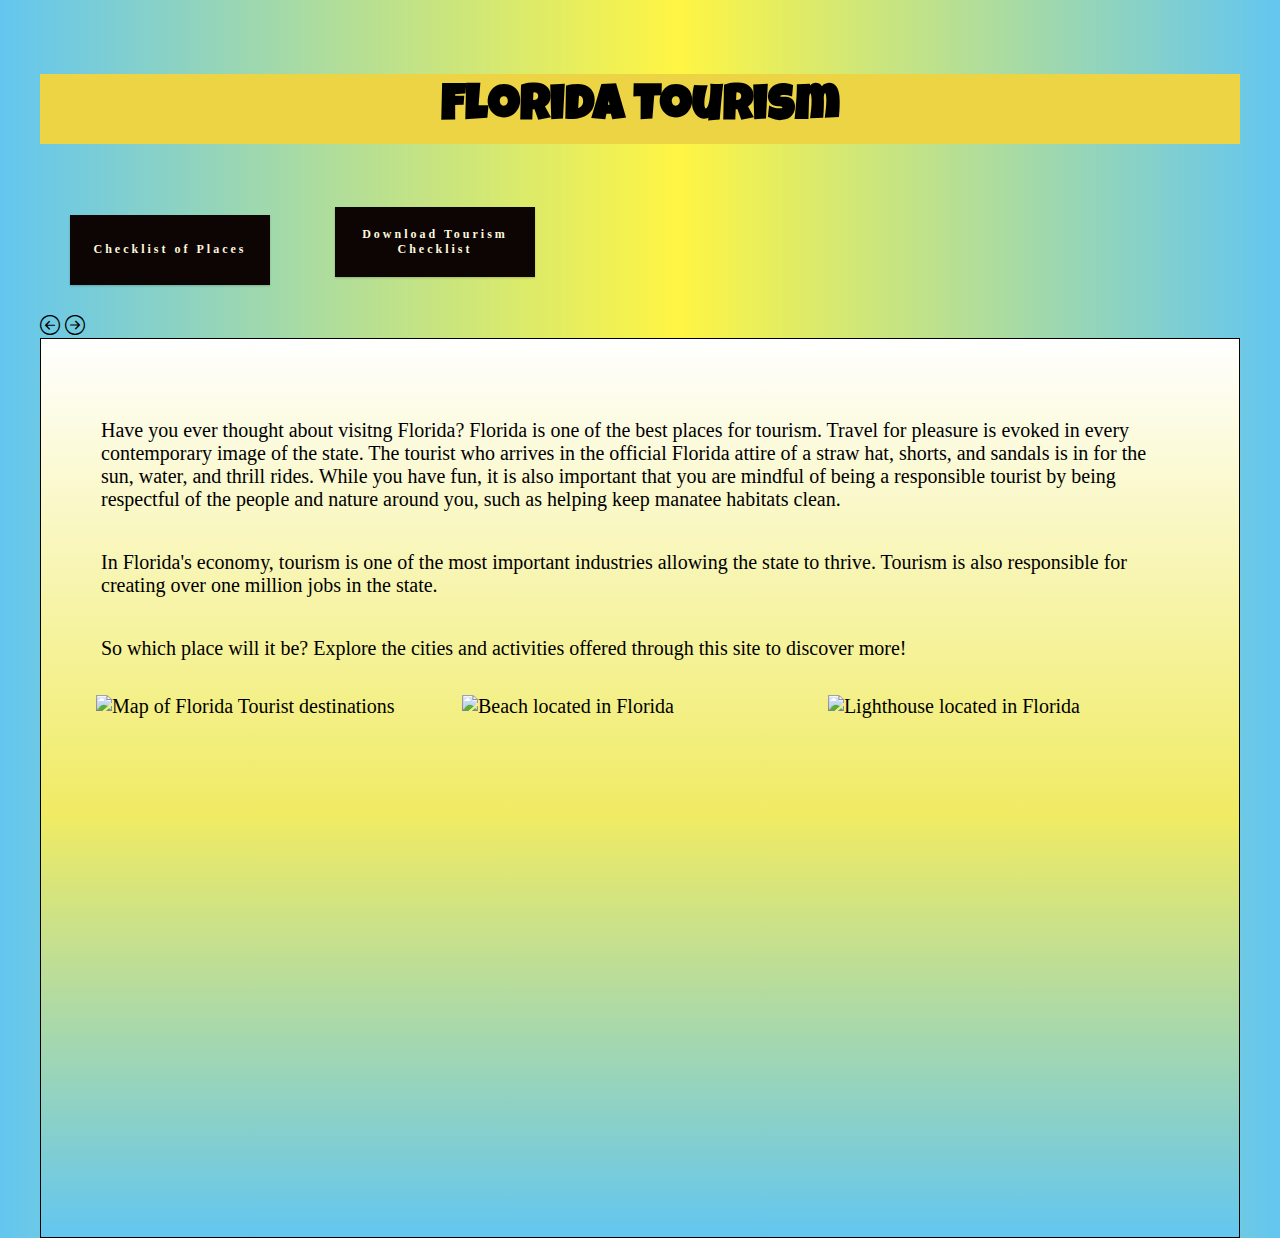
==== index.html @ ac3a49be "Update index.html" ====
<!DOCTYPE html>
<html lang="en">
  <head>
    <meta charset="utf-8" />
    <meta name="viewport" content="width=device-width, initial-scale=1" />
    <link rel="icon" href="https://cdn.glitch.global/784f099f-3e40-4797-aefc-345414ddb33f/florida%20beach.png?v=1667331299728" />

    <title>Florida Tourism</title>
    
    <!-- import bootstrap icons -->
    <link
      rel="stylesheet"
      href= "https://cdn.jsdelivr.net/npm/bootstrap-icons@1.9.1/font/bootstrap-icons.css"
    />

    <!-- import the webpage's stylesheet -->
    <link rel="stylesheet" href="style.css" />
    
     <!-- import html2canvas library to our tourist website -->
    <script src="https://html2canvas.hertzen.com/dist/html2canvas.min.js" defer></script>
    
    <script src="script.js" defer></script>
    
    <!-- links for New Google Font -->
<link rel="preconnect" href="https://fonts.googleapis.com">
<link rel="preconnect" href="https://fonts.gstatic.com" crossorigin>
<link href="https://fonts.googleapis.com/css2?family=Luckiest+Guy&display=swap" rel="stylesheet">
    
  </head>
  <body>
    <!-- this is the beginning of our website content -->
    <h1>Florida Tourism</h1>
    
    <div>
      <button id="toggle-checklist" onclick="toggleChecklist()">
        Checklist of Places
      </button>
      
      <button class="downloadButton" onclick="downloadChecklist()">
        Download Tourism Checklist
      </button>
      
    </div>
    
    <i class="bi bi-arrow-left-circle left" onclick="returnContent()"></i>
    <i class="bi bi-arrow-right-circle right" onclick="advanceContent()"></i>
    
    
    <div class="content-container">
      
    <!-- these three sections define the beginning of our website -->
    <section class="full-screen" id="slide-1">
      <p>
       Have you ever thought about visitng Florida? Florida is one of the best places for tourism. Travel for pleasure is evoked in every contemporary image of the state. The tourist who arrives in the official Florida attire of a straw hat, shorts, and sandals is in for the sun, water, and thrill rides. While you have fun, it is also important that you are mindful of being a responsible tourist by being respectful of the people and nature around you, such as helping keep manatee habitats clean.
      </p>
      
      <p>
        In Florida's economy, tourism is one of the most important industries allowing the state to thrive. Tourism is also responsible for creating over one million jobs in the state.</p>
      
      <p> So which place will it be? Explore the cities and activities offered through this site to discover more!</p>
      
<div class="row">
   <div class="column">
      <img src="https://cdn.glitch.global/da713c21-71b1-4cea-92a9-291e0c929d3c/florida%20map.jpg?v=1667449358826" alt="Map of Florida Tourist destinations" style="width:100%">
       </div>
    
        <div class="column">
            <img
              src="https://cdn.glitch.global/da713c21-71b1-4cea-92a9-291e0c929d3c/beach%20in%20fla.jpg?v=1667449348317"
              alt="Beach located in Florida"
              style="width: 100%"
            />
          </div>
           
         <div class="column">
      <img src="https://cdn.glitch.global/da713c21-71b1-4cea-92a9-291e0c929d3c/finally%20a%20lighthouse%20AND.jpg?v=1667450204600" alt="Lighthouse located in Florida" style="width:100%">
      </div>
     </div>
      
    </section>
    
   <section class="full-screen hidden" id="slide-2">
      
      
      
      <p>
        PANAMA CITY BEACH, has many attractions that make your visit much more than just a beach and just an ocean vacation. There are boardwalks with games and food eateries, theme parks, and some truly awesome fun times for families.
      </p>
      
      <ol>
  <li>Go diving amongst shipwrecks located a short while from the sands of Panama City Beach. There are dozens of wrecks and artificial reefs waiting for divers. This has quickly put Panama City on the list of top dive sites in Florida state.  </li>
  <li>Visit Pier Park, an entertainment center for the whole family with fun activities, shops, and restaurants</li>
  <li>Visit the coastal shores of Helen State Park. This historic site offers plenty adventurous oppurtunities for kayakers, fishers, and many more.</li>
</ol>
      
      <div class="row">
  <div class="column">
    <img src="https://cdn.glitch.global/e8760089-f147-434c-bc52-af5f9ece7d56/pier-park%20panama%20city!.jpg?v=1667537029333" alt="Florida Tourist destinations">
        </div>
    
        <div class="column">
          <iframe width="100%" height="290" src="https://www.youtube.com/embed/cLJuZITVN0E" title="YouTube video player" frameborder="0" allow="accelerometer; autoplay; clipboard-write; encrypted-media; gyroscope; picture-in-picture" allowfullscreen></iframe>
  </div>
        
        <div class="column">
    <img src="https://cdn.glitch.global/e8760089-f147-434c-bc52-af5f9ece7d56/Panama-City-Beach-Welcome-Sign-640x425-1.jpg?v=1667537017158" alt="Florida Tourist">
        </div>
</div>
    </section>
    
      <section class="full-screen hidden" id="slide-3">
        
  
       <p>
        THE FLORIDA KEYS, one of the most ideal tourist destinations in the state of Florida. Consisting of Key Largo, Islamorada, Key West, and many more keys in between. The Florida Keys are filled with wildlife, scattered beaches, beautiful resorts, and plenty of water adventure opportunities, including diving and swimming with the dolphins. Tourists will discover a vast amount of history here. From the Hemingway House to a  vibrant art scene, there is a little something for everyone who plans to visit the Florida Keys. 
      </p>
      
      <div class="row">
  <div class="column">
    <img src="https://cdn.glitch.global/08ad22de-2229-4a52-b384-771da6bcf36f/hemingway%20cats.jpg?v=1667495610063" alt="Florida Keys">
        </div>
    
        <div class="column">
    <img src="https://cdn.glitch.global/08ad22de-2229-4a52-b384-771da6bcf36f/fla%20keys%20highway.jpg?v=1667495598411" alt="Key West">
        </div>
          
        <div class="column">
          <img src="https://cdn.glitch.global/08ad22de-2229-4a52-b384-771da6bcf36f/manatee.jpg?v=1667495624757" alt="Manatees">
  </div>
</div>
      <p>
      Above, you will find images and a list of activities that define the Florida Keys based on nature, wildlife, food, and some of the numerous attractions of this part of the State. But be careful. Manatees are slow-moving and therefore unable to swim quickly away from boats; this often results in collisions that may cause injury or death to the creatures. In areas that are known manatee habitats, boaters should slow down and produce only minimal wake.
      </p>
      
      <ol>
  <li>Go look at Sea Turles at The Turtle Hospital in Marathon </li>
  <li>Go to the Key Lime Pie Bakery in Key West</li>
  <li>Visit the house of Ernest Hemingway in Key West that is now a museum and home to many cats</li>
</ol>   
</section>
      
      <section class="full-screen hidden" id="slide-4">
        <p>
        ORLANDO the home to more than a dozen theme parks. Orlando is one of the most-visited cities in the world primarily due to tourism, major events, and convention traffic; in 2018, the city drew more than 75 million visitors. One of the main driving forces in Orlando's economy is its tourism industry and the city is one of the leading tourism destinations in the world. Nicknamed the 'Theme Park Capital of the World'.
      </p>
        
        <div class="row">
          <div class="column">
    <img src="https://cdn.glitch.global/66981f1d-22fc-49da-b73e-4a115432c387/Disney50.jpeg?v=1667610967683" alt="Disney World at 50 years">
    </div>
          
       <div class="column">   <iframe width="100%" height="290" src="https://www.youtube.com/embed/mT4VlO3Xh8k" title="YouTube video player" frameborder="0" allow="accelerometer; autoplay; clipboard-write; encrypted-media; gyroscope; picture-in-picture" allowfullscreen></iframe>
          </div>
  
            <div class="column">
             <img src="https://cdn.glitch.global/e8760089-f147-434c-bc52-af5f9ece7d56/Orlando-Downtown-Skyline-1024x646.jpg?v=1667536119047" alt="Downtown Orlando">
           </div>
</div>
      <p>
        Above, you will find images and a list of activities that are so important when thinking of visiting Orlando.
      </p>
      <p>
        Walt Disney World, which includes water parks and theme parks like Epcot and the Magic Kingdom, is the area's most famous attraction. The Wizarding World of Harry Potter spans both Islands of Adventure and Universal Studios at Universal Orlando, a major tourist destination. And an excellent option is the free admission and open-air Disney Springs dining, shopping and entertainment district at Walt Disney World Resort that invites you to enjoy remarkable architecture, natural beauty and free family fun.
        </p>
        </section>
    
    
<section class="full-screen hidden" id="slide-5">
        <p>
        MIAMI is a major center and leader in finance, commerce, culture, arts, and international trade. The city and its landmarks are well-known all over the world because they are frequently depicted in music, movies, and popular culture.
     
      </p>
      
          <div class="row">
  <div class="column">
    <img src="https://cdn.glitch.global/d4abca03-1d1b-41ff-bbfa-2542d2e8daa0/wynwood%20walls%202.jpeg?v=1668052814679" alt="Wynwood">
    </div>
    
               <div class="column">
          <iframe width="100%" height="290" src="https://www.youtube.com/embed/yQCBAaJg1LE" title="YouTube video player" frameborder="0" allow="accelerometer; autoplay; clipboard-write; encrypted-media; gyroscope; picture-in-picture" allowfullscreen></iframe>
  </div>
            <div class="column">
              <img src="https://cdn.glitch.global/e8760089-f147-434c-bc52-af5f9ece7d56/florida-miami-best-time-to-visit-best-month-to-visit.jpg?v=1667536099334" alt="Miami Tourism">
            </div>
</div>
      <p>
        Above, you will find images and a list of activities that makes Miami so irresistible.
      </p>
      <p>
        Some of the most popular tourist destinations in Miami include South Beach, Bayside Marketplace, and Brickell City Centre. Also, the amazing Wynwood walls where you can takes a lot of photos and memories. Finally, the incredible shopping centers like Dolphin mall or Aventura mall.
        </p>
      </section>
    </div>
  
    

      
       <div class="checklist-container">
      <section id="checklist" class="hidden">
        <h3>Checklist of Places</h3>
        <p>Places I want to visit...</p>
        <div>
          <input type="checkbox" name="input1" />
          <label for="input1">PANAMA CITY BEACH</label>
        </div>

        <div>
          <input type="checkbox" name="input2" />
          <label for="input2">ORLANDO</label>
        </div>
        
        <div>
          <input type="checkbox" name="input3" />
          <label for="input3">THE FLORIDA KEYS</label>
        </div>
        
        <div>
          <input type="checkbox" name="input4" />
          <label for="input4">MIAMI</label>
        </div>
        
      </section>
    
    </div>
  </body>
</html>
---- style.css ----
/* a minimalist set of CSS resets */

/* default to border-box */
html {
  box-sizing: border-box;
  font-size: 16px;
}

*, *:before, *:after {
  box-sizing: inherit;
}

/* adjust typography defaults */
body {
  margin: 0;
  font-family: serif;
  font-size: 20px;
}

/* images and videos max out at full width */
img,
video {
  height: auto;
  max-width: 100%;
}

.content-container {
  position: relative;
}

.content-container i {
  font-size: 28px;
  position: absolute;
  color: black;
  display: inline-block;
  margin-top: 20px;
  cursor: pointer;
}

i:hover {
   background: #ffffff;
  font-size: 30px;
  border-radius: 22px;
}

.left {
  left: 10px;
}

.right {
  right: 10px;
}

h1 {
  background: #ECD444;
  font-size: 50px;
  padding: 10px;
  font-family: "Luckiest Guy", cursive;
  text-align: center;
  animation-duration: 2.5s;
  animation-name: slidein;
}

@keyframes slidein {
  from {
    margin-left: 100%;
    width: 300%
  }

  to {
    margin-left: 0%;
    width: 100%;
  }
}
/* every element with this class takes up the full 
width and height of the screen */
.full-screen {
  border: 1px solid black;
  width: 100%;
  height: 100vh;
  position: absolute;
  top: 0;
  left: 0;
  padding-top: 40px;
}

.full-screen p {
  padding: 10px;
}

.hidden {
  visibility: hidden;
}

#slide-1 {
  background: rgb(99,198,240);
background: linear-gradient(0deg, rgba(99,198,240,1) 0%, rgba(240,235,99,1) 47%, rgba(255,255,255,1) 100%);
  padding: 50px;
  margin: 0px;
  font-size: 20px;
}

#slide-2 {
background: rgb(99,198,240);
background: linear-gradient(0deg, rgba(99,198,240,1) 0%, rgba(240,235,99,1) 47%, rgba(255,255,255,1) 100%);
}

#slide-3 {
background: rgb(99,198,240);
background: linear-gradient(0deg, rgba(99,198,240,1) 0%, rgba(240,235,99,1) 47%, rgba(255,255,255,1) 100%);
}

#slide-4 {
background: rgb(99,198,240);
background: linear-gradient(0deg, rgba(99,198,240,1) 0%, rgba(240,235,99,1) 47%, rgba(255,255,255,1) 100%);
}

#slide-5 {
background: rgb(99,198,240);
background: linear-gradient(0deg, rgba(99,198,240,1) 0%, rgba(240,235,99,1) 47%, rgba(255,255,255,1) 100%);
}

body{
    height: 100vh;
background: rgb(99,198,240);
background: linear-gradient(90deg, rgba(99,198,240,1) 0%, rgba(255,245,67,1) 53%, rgba(99,198,240,1) 100%);
  margin: 30px;
  padding: 10px;
}

.task button{
    background-color: #6583e5;
    color: #ffffff;
    border: none;
    cursor: pointer;
    outline: none;
    height: 100%;
    width: 40px;
    border-radius: 5px;
}

button{
    width:200px;
    height:70px;
    background: linear-gradient(to left top, #0C0504 50%, #0C0504 50%);
    border-style: none;
    color:#FFF8DC;
    font-size: 12px;
    letter-spacing: 3px;
    font-family: "Raleway", cursive;
    font-weight: 600;
    outline: none;
    cursor: pointer;
    position: relative;
    overflow: hidden;
    transition: all .5s;
    box-shadow: 0px 1px 2px rgba(0,0,0,.2);
    margin: 30px;
    padding: 10px;
}

button span{
    position: absolute;
    display: block;
}
button span:nth-child(1){
    height: 3px;
    width:200px;
    top:0px;
    left:-200px;
    background: linear-gradient(to right, rgb(0, 139, 139), #008B8B);
    border-top-right-radius: 1px;
    border-bottom-right-radius: 1px;
    animation: span1 2s linear infinite;
    animation-delay: 1s;
}

@keyframes span1{
    0%{
        left:-200px
    }
    100%{
        left:200px;
    }
}
button span:nth-child(2){
    height: 70px;
    width: 3px;
    top:-70px;
    right:0px;
    background: linear-gradient(to bottom, rgb(184, 134, 11), #B8860B);
    border-bottom-left-radius: 1px;
    border-bottom-right-radius: 1px;
    animation: span2 2s linear infinite;
    animation-delay: 2s;
}
@keyframes span2{
    0%{
        top:-70px;
    }
    100%{
        top:70px;
    }
}
button span:nth-child(3){
    height:3px;
    width:200px;
    right:-200px;
    bottom: 0px;
    background: linear-gradient(to left, rgba(0,0,0,0), #f6e58d);
    border-top-left-radius: 1px;
    border-bottom-left-radius: 1px;
    animation: span3 2s linear infinite;
    animation-delay: 3s;
}
@keyframes span3{
    0%{
        right:-200px;
    }
    100%{
        right: 200px;
    }
}

button span:nth-child(4){
    height:70px;
    width:3px;
    bottom:-70px;
    left:0px;
    background: linear-gradient(to top, rgb(184, 134, 11), #B8860B);
    border-top-right-radius: 1px;
    border-top-left-radius: 1px;
    animation: span4 2s linear infinite;
    animation-delay: 4s;
}
@keyframes span4{
    0%{
        bottom: -70px;
    }
    100%{
        bottom:70px;
    }
}

button:hover{
    transition: all .5s;
    transform: rotate(-3deg) scale(1.1);
    box-shadow: 0px 3px 5px rgb(210, 105, 30);
}
button:hover span{
    animation-play-state: paused;
}

#seventh>button{
  border:1px solid rgb(102, 205, 170);
  transition:all .5s ease-in-out;
}

#seventh:hover button{
  border:1px solid white;
  font-size:20px;
}

/* Three image containers (use 25% for four, and 50% for two, etc) */
.column {
  float: left;
  width: 33.33%;
  padding: 5px;
}

/* Clear floats after image containers */
.row::after {
  content: "";
  clear: both;
  display: table;
}

h2 {
  font-family: 'Bangers', cursive;
  font-size:50px;
  text-align: center;
  padding: 10px;
  color: #F7A278
}

#checklist {
  position: relative;
  top:0;
  right:0;
  left:0;
  bottom:0;
  width:200px;
  padding: 25px;
  background: #f0eb63;
}

.hidden-checklist {
  width: 0px;
  overflow: hidden;
  padding: 0;
}
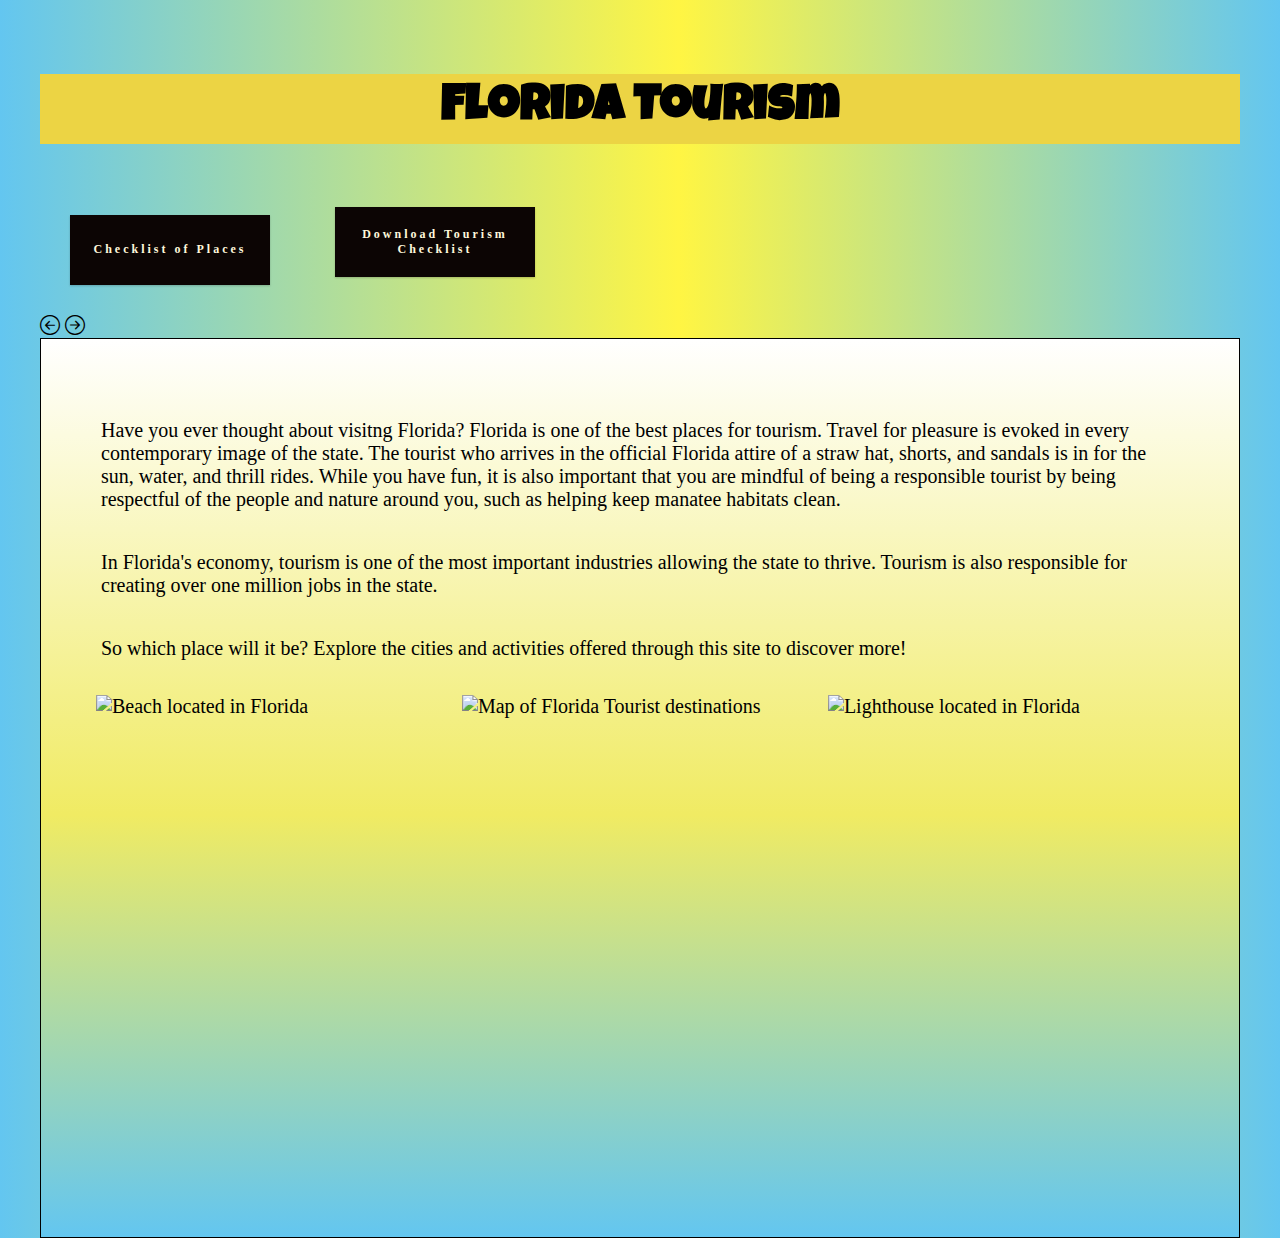
==== commit 0005bd7c: "Update index.html" ====
--- a/index.html
+++ b/index.html
@@ -60,10 +60,6 @@
       <p> So which place will it be? Explore the cities and activities offered through this site to discover more!</p>
       
 <div class="row">
-   <div class="column">
-      <img src="https://cdn.glitch.global/da713c21-71b1-4cea-92a9-291e0c929d3c/florida%20map.jpg?v=1667449358826" alt="Map of Florida Tourist destinations" style="width:100%">
-       </div>
-    
         <div class="column">
             <img
               src="https://cdn.glitch.global/da713c21-71b1-4cea-92a9-291e0c929d3c/beach%20in%20fla.jpg?v=1667449348317"
@@ -71,6 +67,10 @@
               style="width: 100%"
             />
           </div>
+  
+  <div class="column">
+      <img src="https://cdn.glitch.global/da713c21-71b1-4cea-92a9-291e0c929d3c/florida%20map.jpg?v=1667449358826" alt="Map of Florida Tourist destinations" style="width:100%">
+       </div>
            
          <div class="column">
       <img src="https://cdn.glitch.global/da713c21-71b1-4cea-92a9-291e0c929d3c/finally%20a%20lighthouse%20AND.jpg?v=1667450204600" alt="Lighthouse located in Florida" style="width:100%">
@@ -119,14 +119,14 @@
   <div class="column">
     <img src="https://cdn.glitch.global/08ad22de-2229-4a52-b384-771da6bcf36f/hemingway%20cats.jpg?v=1667495610063" alt="Florida Keys">
         </div>
-    
-        <div class="column">
-    <img src="https://cdn.glitch.global/08ad22de-2229-4a52-b384-771da6bcf36f/fla%20keys%20highway.jpg?v=1667495598411" alt="Key West">
-        </div>
-          
-        <div class="column">
-          <img src="https://cdn.glitch.global/08ad22de-2229-4a52-b384-771da6bcf36f/manatee.jpg?v=1667495624757" alt="Manatees">
+        
+     <div class="column">
+          <iframe width="100%" height="290" src="https://www.youtube.com/embed/1EnyZ9zcWys" title="YouTube video player" frameborder="0" allow="accelerometer; autoplay; clipboard-write; encrypted-media; gyroscope; picture-in-picture" allowfullscreen></iframe>
   </div>
+        
+        <div class="column">
+    <img src="https://cdn.glitch.global/d4abca03-1d1b-41ff-bbfa-2542d2e8daa0/key%20west.jpeg?v=1668053892371" alt="Key West">
+        </div>
 </div>
       <p>
       Above, you will find images and a list of activities that define the Florida Keys based on nature, wildlife, food, and some of the numerous attractions of this part of the State. But be careful. Manatees are slow-moving and therefore unable to swim quickly away from boats; this often results in collisions that may cause injury or death to the creatures. In areas that are known manatee habitats, boaters should slow down and produce only minimal wake.
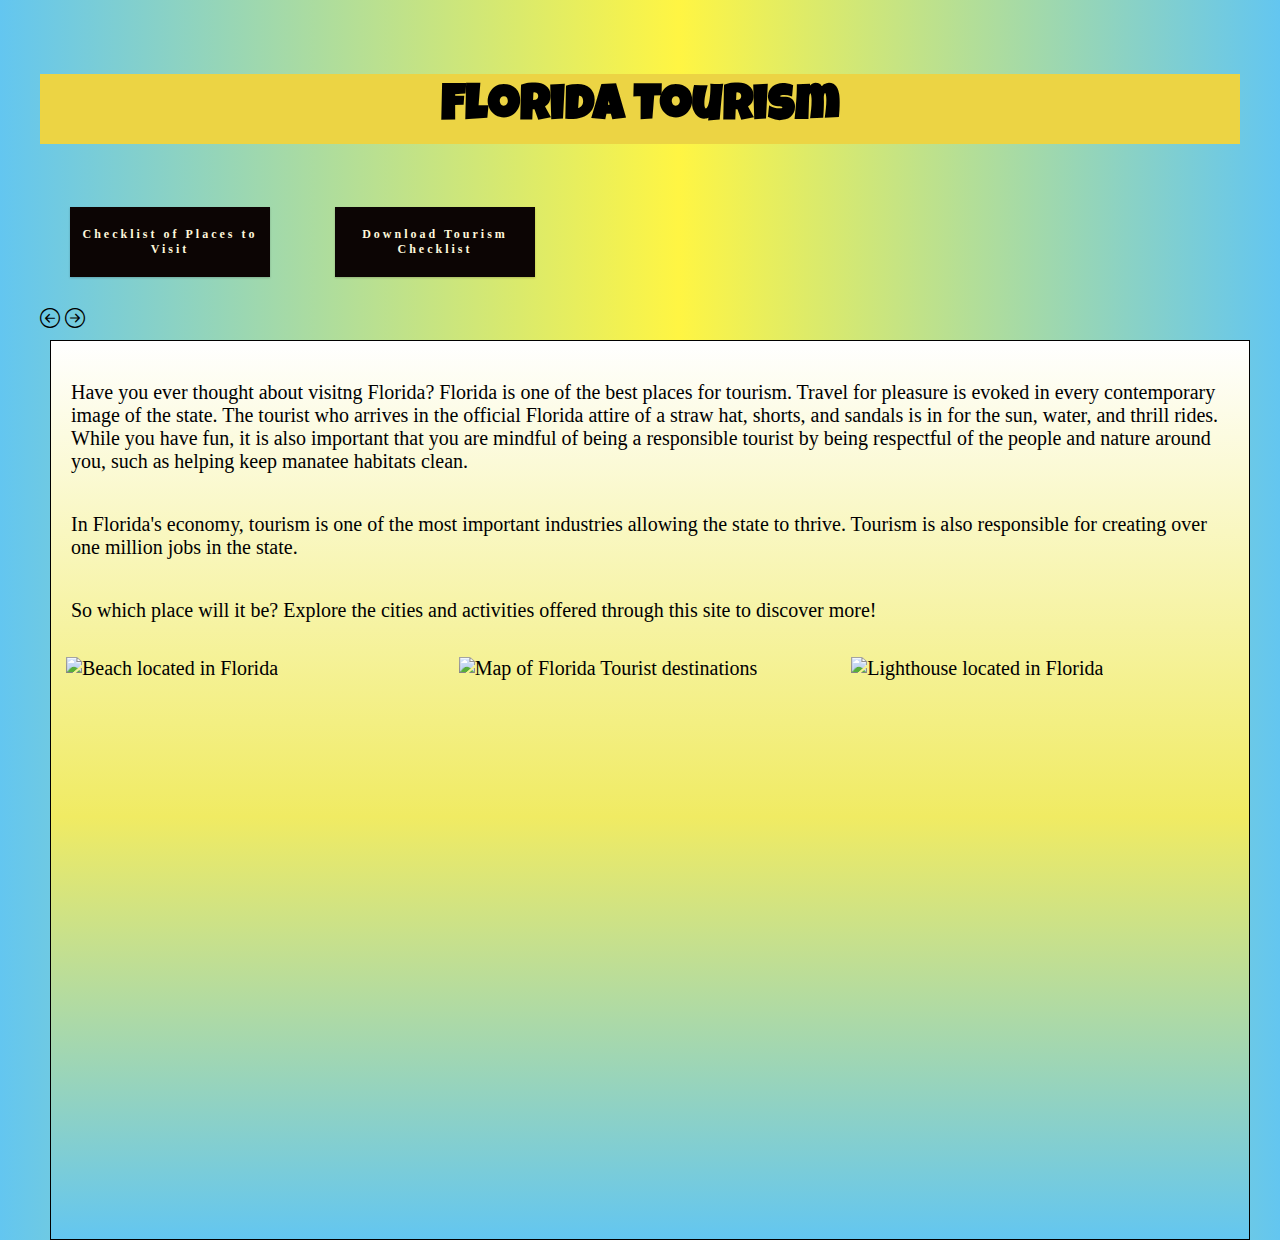
==== commit fb9fbd69: "Update index.html" ====
--- a/index.html
+++ b/index.html
@@ -33,7 +33,7 @@
     
     <div>
       <button id="toggle-checklist" onclick="toggleChecklist()">
-        Checklist of Places
+        Checklist of Places to Visit
       </button>
       
       <button class="downloadButton" onclick="downloadChecklist()">
@@ -125,7 +125,7 @@
   </div>
         
         <div class="column">
-    <img src="https://cdn.glitch.global/d4abca03-1d1b-41ff-bbfa-2542d2e8daa0/key%20west.jpeg?v=1668053892371" alt="Key West">
+    <img src="https://cdn.glitch.global/d4abca03-1d1b-41ff-bbfa-2542d2e8daa0/key%20west.jpeg?v=1668055513505" alt="Key West">
         </div>
 </div>
       <p>
@@ -197,7 +197,7 @@
       
        <div class="checklist-container">
       <section id="checklist" class="hidden">
-        <h3>Checklist of Places</h3>
+        <h3>Checklist of Places to Visit</h3>
         <p>Places I want to visit...</p>
         <div>
           <input type="checkbox" name="input1" />
--- a/style.css
+++ b/style.css
@@ -40,7 +40,7 @@
 i:hover {
    background: #ffffff;
   font-size: 30px;
-  border-radius: 22px;
+  border-radius: 25px;
 }
 
 .left {
@@ -95,29 +95,37 @@
 #slide-1 {
   background: rgb(99,198,240);
 background: linear-gradient(0deg, rgba(99,198,240,1) 0%, rgba(240,235,99,1) 47%, rgba(255,255,255,1) 100%);
-  padding: 50px;
-  margin: 0px;
+  padding: 10px;
+  margin: 10px;
   font-size: 20px;
 }
 
 #slide-2 {
 background: rgb(99,198,240);
 background: linear-gradient(0deg, rgba(99,198,240,1) 0%, rgba(240,235,99,1) 47%, rgba(255,255,255,1) 100%);
+ padding: 10px;
+  margin: 10px;
 }
 
 #slide-3 {
 background: rgb(99,198,240);
 background: linear-gradient(0deg, rgba(99,198,240,1) 0%, rgba(240,235,99,1) 47%, rgba(255,255,255,1) 100%);
+  padding: 10px;
+  margin: 10px;
 }
 
 #slide-4 {
 background: rgb(99,198,240);
 background: linear-gradient(0deg, rgba(99,198,240,1) 0%, rgba(240,235,99,1) 47%, rgba(255,255,255,1) 100%);
+  margin: 10px;
+  padding: 10px;
 }
 
 #slide-5 {
 background: rgb(99,198,240);
 background: linear-gradient(0deg, rgba(99,198,240,1) 0%, rgba(240,235,99,1) 47%, rgba(255,255,255,1) 100%);
+  padding: 10px;
+  margin: 10px;
 }
 
 body{
